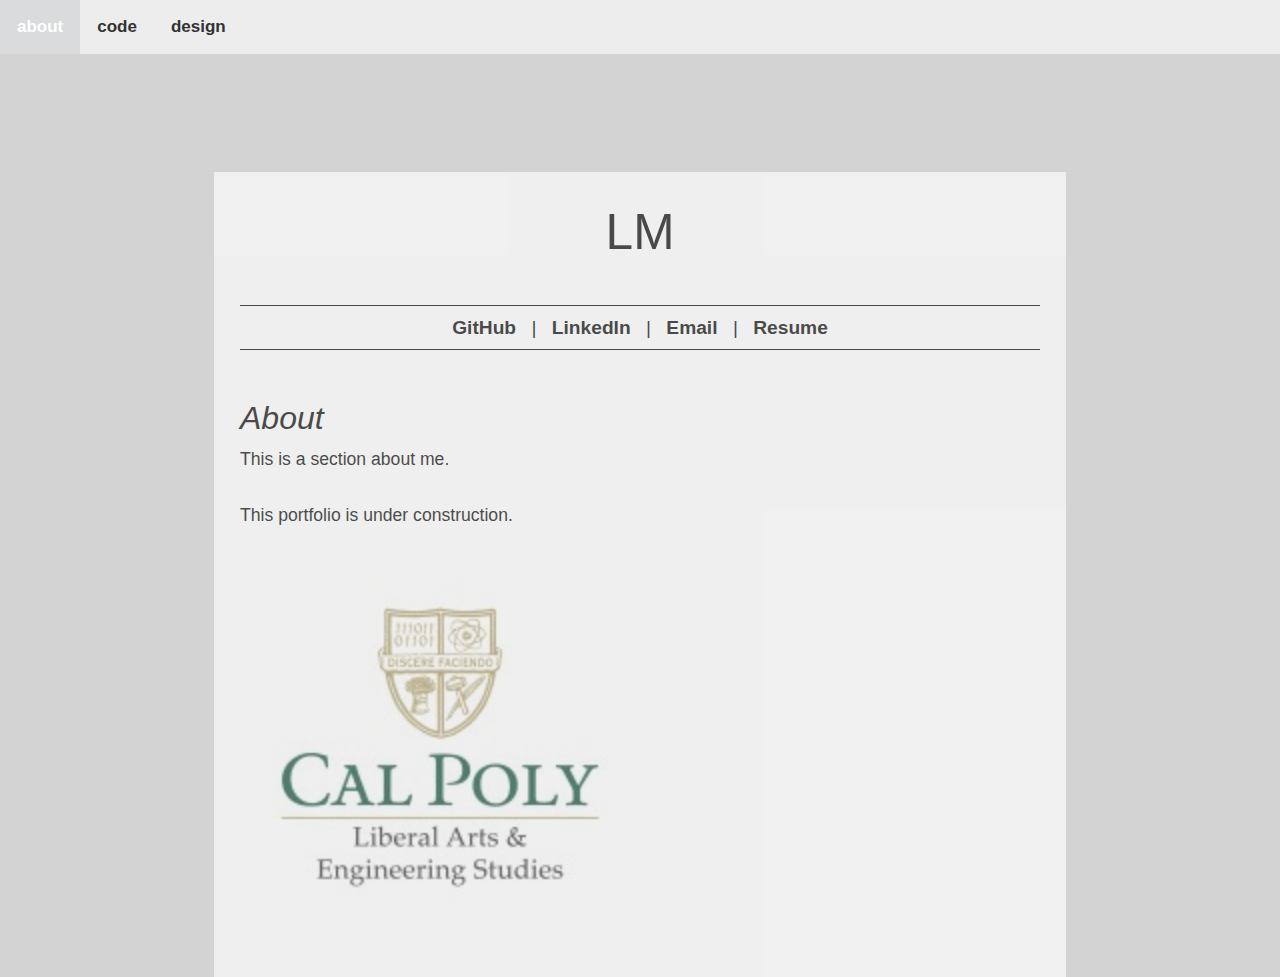
==== index/index.html @ cc6f423f "changed image size" ====
<!DOCTYPE html>
<html>
  <!--declaring the type of document-->

  <head>
    <link rel="stylesheet" href="../style.css" />
    <!--this references the css style sheet-->
    <meta charset="”UTF-8”" />
    <title>About | Your Name</title>
    <!--what appears in the browser window or tab-->
  </head>

  <body>
    <div class="topnav">
      <!--the links in your top navigation menu-->
      <a class="active" href="#about">about</a>
      <a href="https://lemezze.github.io/code/code.html">code</a>
      <a href="https://lemezze.github.io/pages/design.html">design</a>
    </div>
    <br />

    <div class="center">
      <!--main div start-->
      <h1>LM</h1>

      <nav>
        <ul>
          <li>
            <a href="https://github.com/lemezze" target="_blank">GitHub</a>
          </li>
          <li>|</li>
          <li>
            <a
              href="https://www.linkedin.com/in/{your-linkedin-username}"
              target="_blank"
              >LinkedIn</a
            >
          </li>
          <li>|</li>
          <li>
            <a href="mailto:{your-email-address}" target="_blank">Email</a>
          </li>
          <li>|</li>
          <li>
            <a
              href="https://{your-github-username}.github.io/index/placeholder-resume.pdf"
              target="_blank"
              >Resume</a
            >
          </li>
        </ul>
      </nav>
      <br />

      <h2>About</h2>
      <p>
        This is a section about me.<br /><br />
        This portfolio is under construction.
      </p>
      <br />

      <img
        src="index.media/laes-logo.jpg"
        alt="laes-logo"
        style="width: 50%"
      />
    </div>
    <!--main div end-->
  </body>
</html>
---- style.css ----
html, body, div, span, applet, object, iframe,
h1, h2, h3, h4, h5, h6, p, blockquote, pre,
a, abbr, acronym, address, big, cite, code,
del, dfn, em, img, ins, kbd, q, s, samp,
small, strike, strong, sub, sup, tt, var,
b, u, i, center,
dl, dt, dd, ol, ul, li,
fieldset, form, label, legend,
table, caption, tbody, tfoot, thead, tr, th, td,
article, aside, canvas, details, embed, 
figure, figcaption, footer, header, hgroup,  
menu, nav, output, ruby, summary,
time, mark, audio, video {
	margin: 0;
	padding: 0;
	border: 0;
	font-size: 100%;
	font-family: helvetica, sans-serif;
	font: inherit;
	vertical-align: baseline;
}
/* HTML5 display-role reset for older browsers */
article, aside, details, figcaption, figure, 
footer, header, hgroup, menu, nav {
	display: block;
}

/* Three image containers (use 25% for four, and 50% for two, etc) */
.column {
	float: left;
	flex: 50%;
	width: 50%;
	padding: 5px;
  }
  
/* Clear floats after image containers */
.row::after {
	content: "";
	clear: both;
	display: table;
}

.row {
	display: flex;
}

/* Image on the left container */
.container1 {
	display: flex;
	align-items: left;
	justify-content: left
}

/* Text for container1 */
.text1 { 
	padding-left: 20px;
}

/* Text on the left container */
.container2 { 
	display: flex;
	align-items: right;
	justify-content: right
}

/* Text for container2 */
.text2 { 
	padding-right: 20px;
}

/* Style images */
img {
	width: 100%
}

/* Style HTML body */
html, body {
  height: 100%;
  width: 100%;
  padding: 0px 0px;
  margin: 0px auto 25px auto;
  line-height: 1 em;
  /* light grey background color */
  background: #d3d3d3;

  /* for a background image */
  /* background: url(index/index.media/{imagename}.png) center center fixed no-repeat;
	background-size: cover;
	background-position: center; */
}

/* Style main div for the content */
.center {
    width: 800px;
	padding: 2%;
    margin: 100px auto;
 	background: #ffffff; 
	opacity: .65;
	text-align: left;
}

/* Style h1 */
h1 {
	font-family: helvetica, sans-serif;
	font-weight: 500;
	font-style: bold;
	font-size: 3.1em;
	text-align: center;
    line-height: 1.4;
    color: black;
    padding: 0px 0px;
    margin: 0px auto 25px auto;
}

/* Style h2 */
h2 {
	font-family: helvetica, sans-serif;
	font-weight: 300;
	font-style: italic;	
	font-size: 2.0em;
	text-align: left;
    line-height: 1.6;
    color: black;
}

/* Style paragraph */
p {
	font-family: helvetica, sans-serif;
	font-weight: 200;
	font-style: normal;	
	font-size: 1.1em;
	text-align: left;
    line-height: 1.6;
    color: black;
}

/* Style the link box (ie: on the index page) */
nav{
	font-family: helvetica, sans-serif;
	font-weight: 500;
	font-style: normal;
	font-size: 1.2em;
    line-height: 1.2;
    color: black;
    padding: 0px 0px;
    margin: 0px auto 25px auto;
	border: solid black;
	border-width: 1px 0;
	text-align: center;
	margin-top: 2em;
}  

/* Style the list format of the link box */
nav li{
	display: inline;

}

/* Style the links in the link box */
nav a{
	display: inline-block;
	padding: 10px;
}

/* Style regular links */
a{
	color: black;
	text-decoration: none;
	font-weight: bold;
}

/* Style regular links when you hover */
a:hover{
	color:black;
	background: white;
}
  /* Top navigation bar */
  .topnav {
	background-color: #ededed;
	overflow: hidden;
  }
  
  /* Style the links inside the top navigation bar */
  .topnav a {
	float: left;
	color: #333;
	text-align: center;
	font-family: helvetica, sans-serif;
	font-size: 1.6em;
	padding: 17px 17px;
	text-decoration: none;
	font-size: 17px;
  }
  
  /* Change the color of the top navigation bar items when you hover */
  .topnav a:hover {
	background-color: #ffffff;
	color: black;
  }
  
  /* Add a color to the active/current item in the top navigation bar */
  .topnav a.active {
	background-color: #dadbdc;
	color: white;
  }
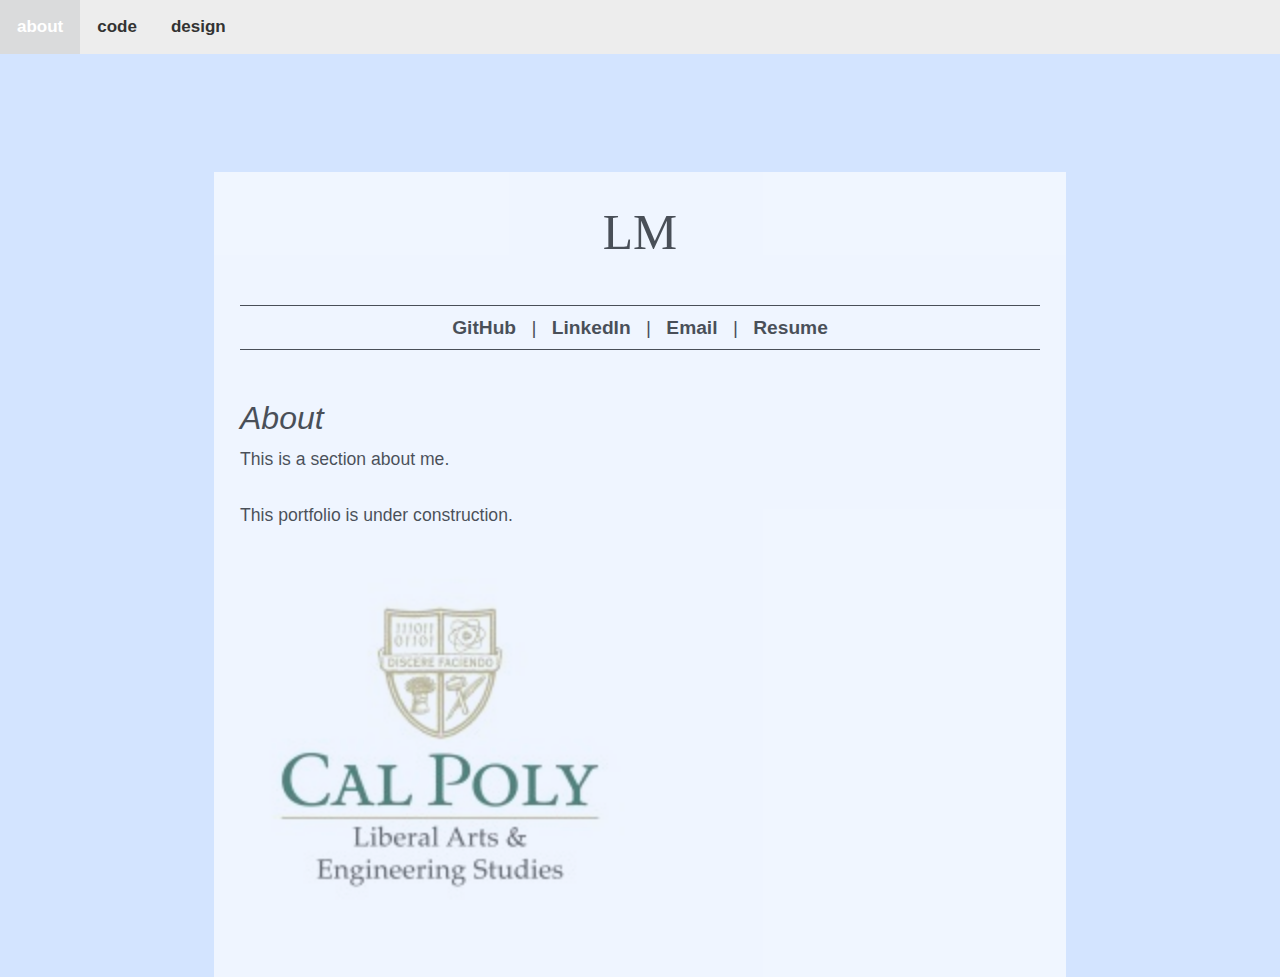
==== commit f1fb4760: "Updated Index Nav Menu Links" ====
--- a/index/index.html
+++ b/index/index.html
@@ -15,7 +15,7 @@
       <!--the links in your top navigation menu-->
       <a class="active" href="#about">about</a>
       <a href="https://lemezze.github.io/code/code.html">code</a>
-      <a href="https://lemezze.github.io/pages/design.html">design</a>
+      <a href="https://lemezze.github.io/design/design.html">design</a>
     </div>
     <br />
 
--- a/style.css
+++ b/style.css
@@ -1,87 +1,163 @@
-html, body, div, span, applet, object, iframe,
-h1, h2, h3, h4, h5, h6, p, blockquote, pre,
-a, abbr, acronym, address, big, cite, code,
-del, dfn, em, img, ins, kbd, q, s, samp,
-small, strike, strong, sub, sup, tt, var,
-b, u, i, center,
-dl, dt, dd, ol, ul, li,
-fieldset, form, label, legend,
-table, caption, tbody, tfoot, thead, tr, th, td,
-article, aside, canvas, details, embed, 
-figure, figcaption, footer, header, hgroup,  
-menu, nav, output, ruby, summary,
-time, mark, audio, video {
-	margin: 0;
-	padding: 0;
-	border: 0;
-	font-size: 100%;
-	font-family: helvetica, sans-serif;
-	font: inherit;
-	vertical-align: baseline;
+html,
+body,
+div,
+span,
+applet,
+object,
+iframe,
+h1,
+h2,
+h3,
+h4,
+h5,
+h6,
+p,
+blockquote,
+pre,
+a,
+abbr,
+acronym,
+address,
+big,
+cite,
+code,
+del,
+dfn,
+em,
+img,
+ins,
+kbd,
+q,
+s,
+samp,
+small,
+strike,
+strong,
+sub,
+sup,
+tt,
+var,
+b,
+u,
+i,
+center,
+dl,
+dt,
+dd,
+ol,
+ul,
+li,
+fieldset,
+form,
+label,
+legend,
+table,
+caption,
+tbody,
+tfoot,
+thead,
+tr,
+th,
+td,
+article,
+aside,
+canvas,
+details,
+embed,
+figure,
+figcaption,
+footer,
+header,
+hgroup,
+menu,
+nav,
+output,
+ruby,
+summary,
+time,
+mark,
+audio,
+video {
+  margin: 0;
+  padding: 0;
+  border: 0;
+  font-size: 100%;
+  font-family: helvetica, sans-serif;
+  font: inherit;
+  vertical-align: baseline;
 }
 /* HTML5 display-role reset for older browsers */
-article, aside, details, figcaption, figure, 
-footer, header, hgroup, menu, nav {
-	display: block;
+article,
+aside,
+details,
+figcaption,
+figure,
+footer,
+header,
+hgroup,
+menu,
+nav {
+  display: block;
 }
 
 /* Three image containers (use 25% for four, and 50% for two, etc) */
 .column {
-	float: left;
-	flex: 50%;
-	width: 50%;
-	padding: 5px;
-  }
-  
+  float: left;
+  flex: 50%;
+  width: 50%;
+  padding: 5px;
+}
+
 /* Clear floats after image containers */
 .row::after {
-	content: "";
-	clear: both;
-	display: table;
+  content: "";
+  clear: both;
+  display: table;
 }
 
 .row {
-	display: flex;
+  display: flex;
 }
 
 /* Image on the left container */
 .container1 {
-	display: flex;
-	align-items: left;
-	justify-content: left
+  display: flex;
+  align-items: left;
+  justify-content: left;
 }
 
 /* Text for container1 */
-.text1 { 
-	padding-left: 20px;
+.text1 {
+  padding-left: 20px;
 }
 
 /* Text on the left container */
-.container2 { 
-	display: flex;
-	align-items: right;
-	justify-content: right
+.container2 {
+  display: flex;
+  align-items: right;
+  justify-content: right;
 }
 
 /* Text for container2 */
-.text2 { 
-	padding-right: 20px;
+.text2 {
+  padding-right: 20px;
 }
 
 /* Style images */
 img {
-	width: 100%
+  width: 100%;
 }
 
 /* Style HTML body */
-html, body {
+html,
+body {
   height: 100%;
   width: 100%;
   padding: 0px 0px;
   margin: 0px auto 25px auto;
   line-height: 1 em;
-  /* light grey background color */
-  background: #d3d3d3;
+  /* light green background color */
+  background: #d3e4ff;
 
   /* for a background image */
   /* background: url(index/index.media/{imagename}.png) center center fixed no-repeat;
@@ -91,115 +167,114 @@
 
 /* Style main div for the content */
 .center {
-    width: 800px;
-	padding: 2%;
-    margin: 100px auto;
- 	background: #ffffff; 
-	opacity: .65;
-	text-align: left;
+  width: 800px;
+  padding: 2%;
+  margin: 100px auto;
+  background: #ffffff;
+  opacity: 0.65;
+  text-align: left;
 }
 
 /* Style h1 */
 h1 {
-	font-family: helvetica, sans-serif;
-	font-weight: 500;
-	font-style: bold;
-	font-size: 3.1em;
-	text-align: center;
-    line-height: 1.4;
-    color: black;
-    padding: 0px 0px;
-    margin: 0px auto 25px auto;
+  font-family: Georgia, serif;
+  font-weight: 500;
+  font-style: bold;
+  font-size: 3.1em;
+  text-align: center;
+  line-height: 1.4;
+  color: black;
+  padding: 0px 0px;
+  margin: 0px auto 25px auto;
 }
 
 /* Style h2 */
 h2 {
-	font-family: helvetica, sans-serif;
-	font-weight: 300;
-	font-style: italic;	
-	font-size: 2.0em;
-	text-align: left;
-    line-height: 1.6;
-    color: black;
+  font-family: helvetica, sans-serif;
+  font-weight: 300;
+  font-style: italic;
+  font-size: 2em;
+  text-align: left;
+  line-height: 1.6;
+  color: black;
 }
 
 /* Style paragraph */
 p {
-	font-family: helvetica, sans-serif;
-	font-weight: 200;
-	font-style: normal;	
-	font-size: 1.1em;
-	text-align: left;
-    line-height: 1.6;
-    color: black;
+  font-family: helvetica, sans-serif;
+  font-weight: 200;
+  font-style: normal;
+  font-size: 1.1em;
+  text-align: left;
+  line-height: 1.6;
+  color: black;
 }
 
 /* Style the link box (ie: on the index page) */
-nav{
-	font-family: helvetica, sans-serif;
-	font-weight: 500;
-	font-style: normal;
-	font-size: 1.2em;
-    line-height: 1.2;
-    color: black;
-    padding: 0px 0px;
-    margin: 0px auto 25px auto;
-	border: solid black;
-	border-width: 1px 0;
-	text-align: center;
-	margin-top: 2em;
-}  
+nav {
+  font-family: helvetica, sans-serif;
+  font-weight: 500;
+  font-style: normal;
+  font-size: 1.2em;
+  line-height: 1.2;
+  color: black;
+  padding: 0px 0px;
+  margin: 0px auto 25px auto;
+  border: solid black;
+  border-width: 1px 0;
+  text-align: center;
+  margin-top: 2em;
+}
 
 /* Style the list format of the link box */
-nav li{
-	display: inline;
-
+nav li {
+  display: inline;
 }
 
 /* Style the links in the link box */
-nav a{
-	display: inline-block;
-	padding: 10px;
+nav a {
+  display: inline-block;
+  padding: 10px;
 }
 
 /* Style regular links */
-a{
-	color: black;
-	text-decoration: none;
-	font-weight: bold;
+a {
+  color: black;
+  text-decoration: none;
+  font-weight: bold;
 }
 
 /* Style regular links when you hover */
-a:hover{
-	color:black;
-	background: white;
-}
-  /* Top navigation bar */
-  .topnav {
-	background-color: #ededed;
-	overflow: hidden;
-  }
-  
-  /* Style the links inside the top navigation bar */
-  .topnav a {
-	float: left;
-	color: #333;
-	text-align: center;
-	font-family: helvetica, sans-serif;
-	font-size: 1.6em;
-	padding: 17px 17px;
-	text-decoration: none;
-	font-size: 17px;
-  }
-  
-  /* Change the color of the top navigation bar items when you hover */
-  .topnav a:hover {
-	background-color: #ffffff;
-	color: black;
-  }
-  
-  /* Add a color to the active/current item in the top navigation bar */
-  .topnav a.active {
-	background-color: #dadbdc;
-	color: white;
-  }+a:hover {
+  color: black;
+  background: white;
+}
+/* Top navigation bar */
+.topnav {
+  background-color: #ededed;
+  overflow: hidden;
+}
+
+/* Style the links inside the top navigation bar */
+.topnav a {
+  float: left;
+  color: #333;
+  text-align: center;
+  font-family: helvetica, sans-serif;
+  font-size: 1.6em;
+  padding: 17px 17px;
+  text-decoration: none;
+  font-size: 17px;
+}
+
+/* Change the color of the top navigation bar items when you hover */
+.topnav a:hover {
+  background-color: #ffffff;
+  color: black;
+}
+
+/* Add a color to the active/current item in the top navigation bar */
+.topnav a.active {
+  background-color: #dadbdc;
+  color: white;
+}
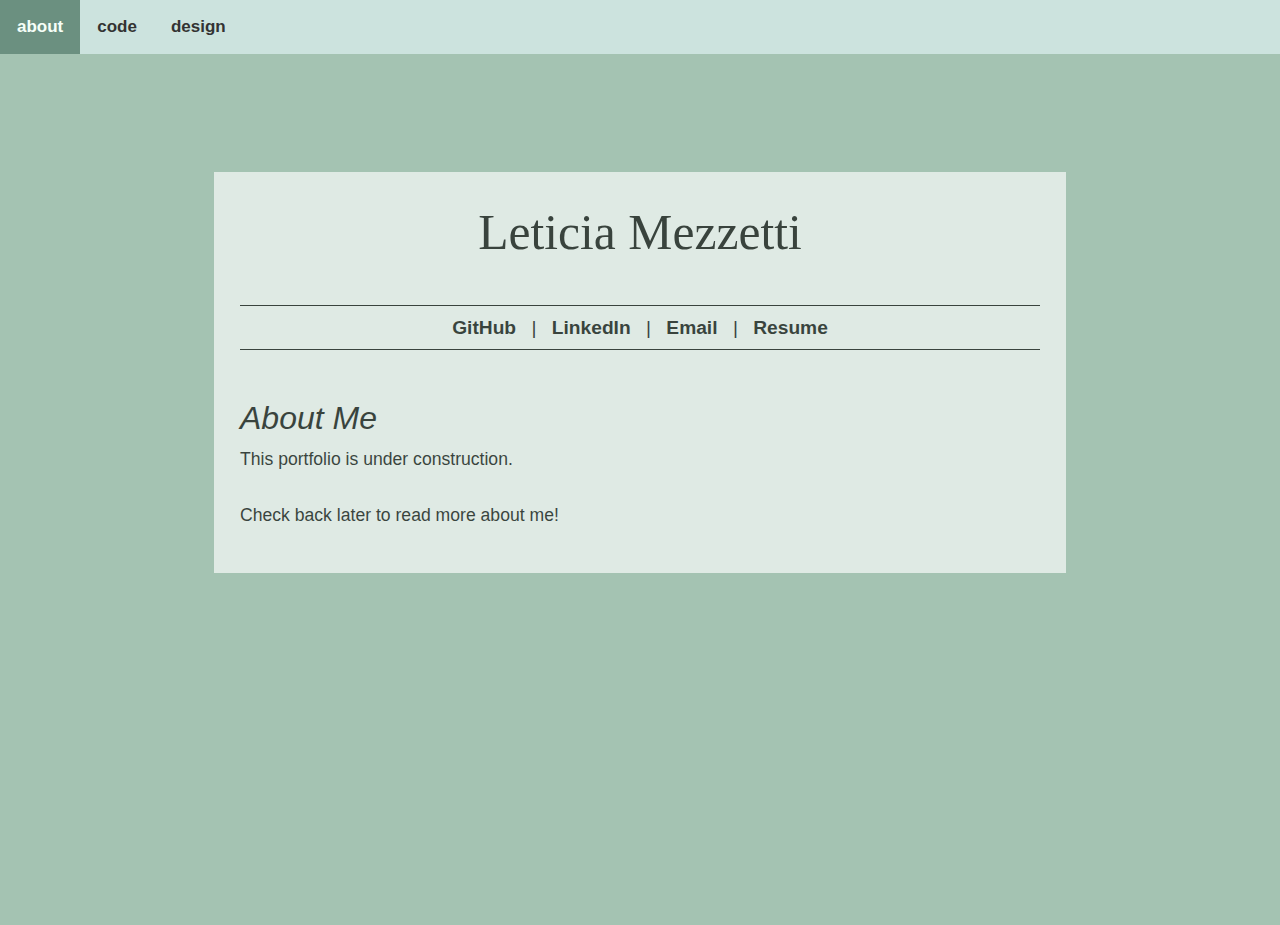
==== commit ae58d209: "changed background colors" ====
--- a/index/index.html
+++ b/index/index.html
@@ -6,7 +6,8 @@
     <link rel="stylesheet" href="../style.css" />
     <!--this references the css style sheet-->
     <meta charset="”UTF-8”" />
-    <title>About | Your Name</title>
+    <title>About | LM</title>
+    <link rel="icon" type="image/png" href="index.media/woman-technologist-icon.png"/>
     <!--what appears in the browser window or tab-->
   </head>
 
@@ -21,7 +22,7 @@
 
     <div class="center">
       <!--main div start-->
-      <h1>LM</h1>
+      <h1>Leticia Mezzetti</h1>
 
       <nav>
         <ul>
@@ -31,7 +32,7 @@
           <li>|</li>
           <li>
             <a
-              href="https://www.linkedin.com/in/{your-linkedin-username}"
+              href="https://www.linkedin.com/in/leticiamezzetti/"
               target="_blank"
               >LinkedIn</a
             >
@@ -52,18 +53,13 @@
       </nav>
       <br />
 
-      <h2>About</h2>
+      <h2>About Me</h2>
       <p>
-        This is a section about me.<br /><br />
-        This portfolio is under construction.
+        This portfolio is under construction.<br /><br />
+        Check back later to read more about me!
       </p>
       <br />
 
-      <img
-        src="index.media/laes-logo.jpg"
-        alt="laes-logo"
-        style="width: 50%"
-      />
     </div>
     <!--main div end-->
   </body>
--- a/style.css
+++ b/style.css
@@ -156,8 +156,8 @@
   padding: 0px 0px;
   margin: 0px auto 25px auto;
   line-height: 1 em;
-  /* light green background color */
-  background: #d3e4ff;
+  /* light background color */
+  background: #a4c3b2;
 
   /* for a background image */
   /* background: url(index/index.media/{imagename}.png) center center fixed no-repeat;
@@ -251,7 +251,7 @@
 }
 /* Top navigation bar */
 .topnav {
-  background-color: #ededed;
+  background-color: #cce3de;
   overflow: hidden;
 }
 
@@ -269,12 +269,12 @@
 
 /* Change the color of the top navigation bar items when you hover */
 .topnav a:hover {
-  background-color: #ffffff;
+  background-color: #F6FFF8;
   color: black;
 }
 
 /* Add a color to the active/current item in the top navigation bar */
 .topnav a.active {
-  background-color: #dadbdc;
-  color: white;
-}
+  background-color: #6b9080;
+  color: #F6FFF8;
+}
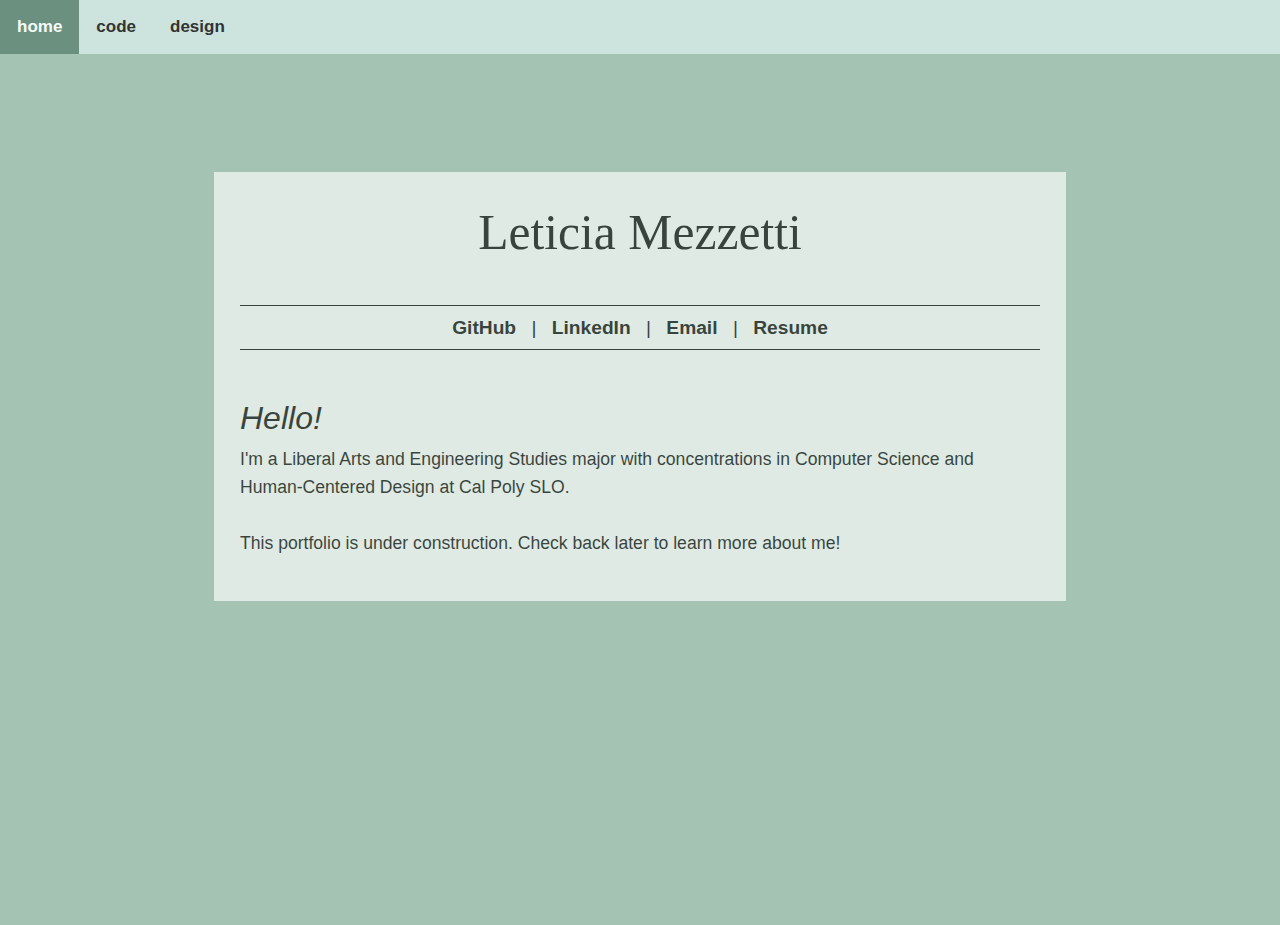
==== commit d0571692: "changed design and code pages descriptions" ====
--- a/index/index.html
+++ b/index/index.html
@@ -6,7 +6,7 @@
     <link rel="stylesheet" href="../style.css" />
     <!--this references the css style sheet-->
     <meta charset="”UTF-8”" />
-    <title>About | LM</title>
+    <title>Home | LM</title>
     <link rel="icon" type="image/png" href="index.media/woman-technologist-icon.png"/>
     <!--what appears in the browser window or tab-->
   </head>
@@ -14,7 +14,7 @@
   <body>
     <div class="topnav">
       <!--the links in your top navigation menu-->
-      <a class="active" href="#about">about</a>
+      <a class="active" href="#home">home</a>
       <a href="https://lemezze.github.io/code/code.html">code</a>
       <a href="https://lemezze.github.io/design/design.html">design</a>
     </div>
@@ -39,12 +39,12 @@
           </li>
           <li>|</li>
           <li>
-            <a href="mailto:{your-email-address}" target="_blank">Email</a>
+            <a href="mailto:letimezzetti@gmail.com" target="_blank">Email</a>
           </li>
           <li>|</li>
           <li>
             <a
-              href="https://{your-github-username}.github.io/index/placeholder-resume.pdf"
+              href="https://lemezze.github.io/index/placeholder-resume.pdf"
               target="_blank"
               >Resume</a
             >
@@ -53,10 +53,10 @@
       </nav>
       <br />
 
-      <h2>About Me</h2>
+      <h2>Hello!</h2>
       <p>
-        This portfolio is under construction.<br /><br />
-        Check back later to read more about me!
+        I'm a Liberal Arts and Engineering Studies major with concentrations in Computer Science and Human-Centered Design at Cal Poly SLO.<br /><br />
+        This portfolio is under construction. Check back later to learn more about me!
       </p>
       <br />
 
--- a/style.css
+++ b/style.css
@@ -269,12 +269,12 @@
 
 /* Change the color of the top navigation bar items when you hover */
 .topnav a:hover {
-  background-color: #F6FFF8;
+  background-color: #f6fff8;
   color: black;
 }
 
 /* Add a color to the active/current item in the top navigation bar */
 .topnav a.active {
   background-color: #6b9080;
-  color: #F6FFF8;
-}
+  color: #f6fff8;
+}
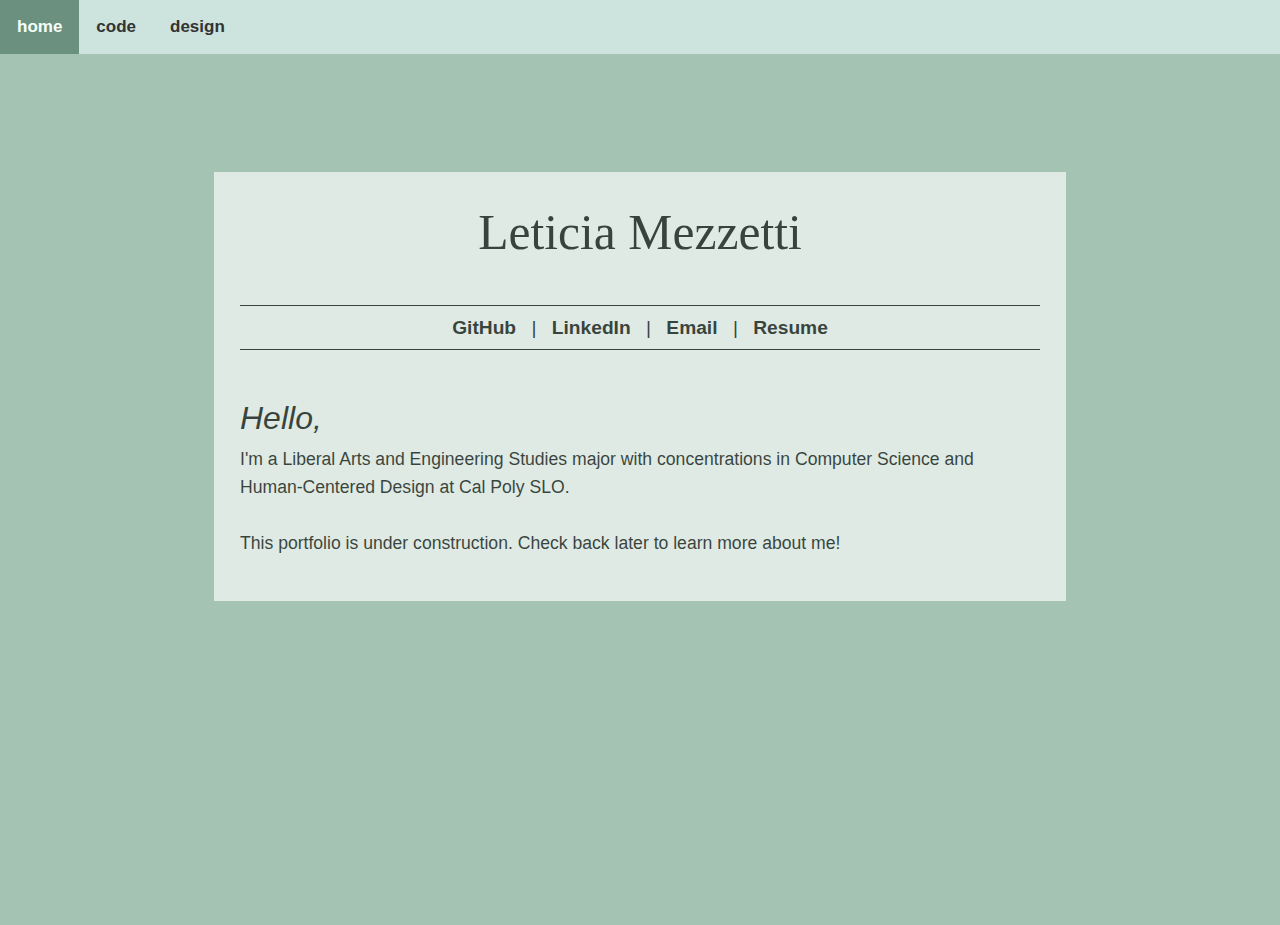
==== commit 70f9a423: "Changed home page" ====
--- a/index/index.html
+++ b/index/index.html
@@ -53,7 +53,7 @@
       </nav>
       <br />
 
-      <h2>Hello!</h2>
+      <h2>Hello,</h2>
       <p>
         I'm a Liberal Arts and Engineering Studies major with concentrations in Computer Science and Human-Centered Design at Cal Poly SLO.<br /><br />
         This portfolio is under construction. Check back later to learn more about me!
